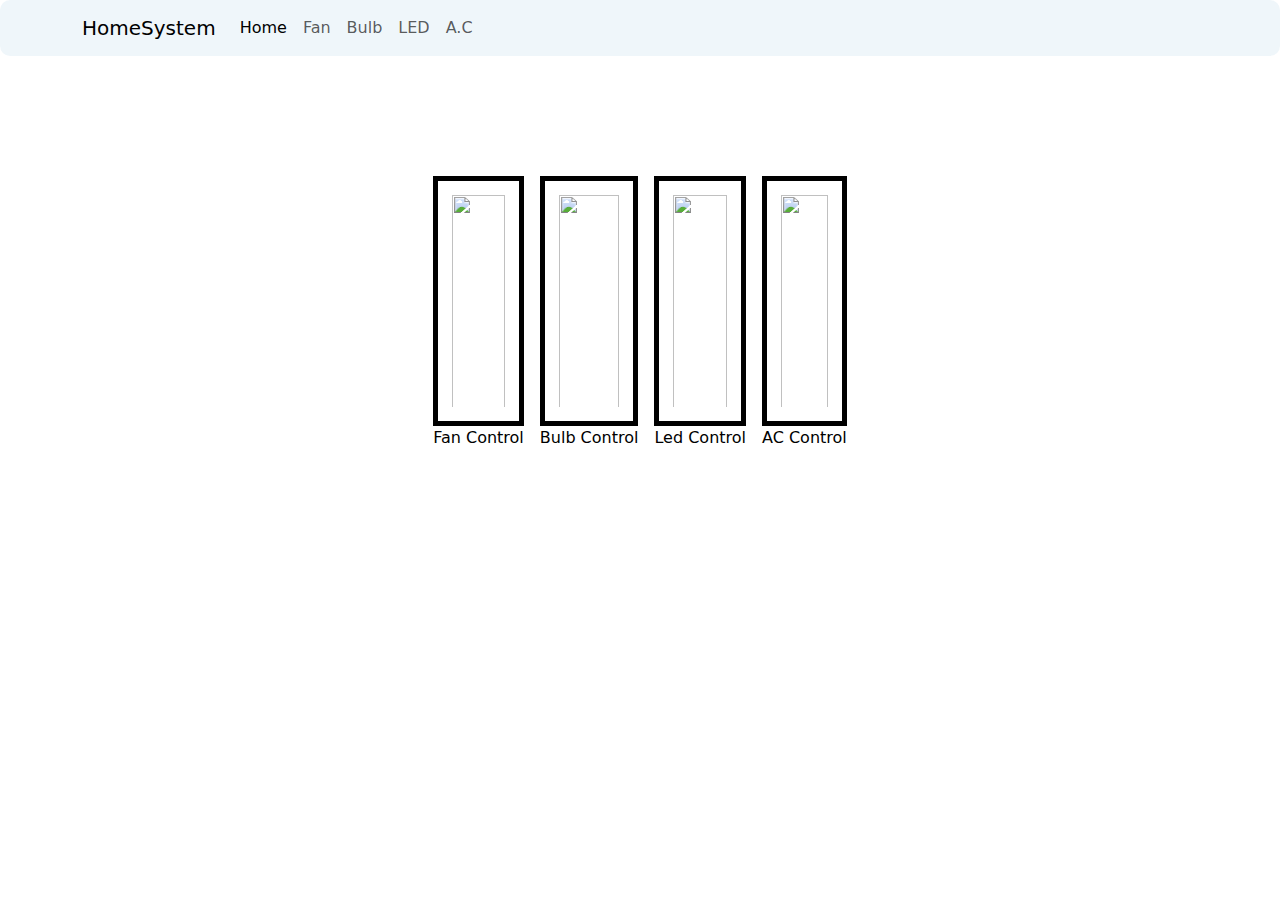
==== index.html @ 8c74f26a "Add files via upload" ====
<!doctype html>
<html lang="en">
  <head>
    <meta charset="utf-8">
    <meta name="viewport" content="width=device-width, initial-scale=1">
    <title>SHome</title>
    <link rel="stylesheet" href="style.css">
    <link href="https://cdn.jsdelivr.net/npm/bootstrap@5.3.3/dist/css/bootstrap.min.css" rel="stylesheet" integrity="sha384-QWTKZyjpPEjISv5WaRU9OFeRpok6YctnYmDr5pNlyT2bRjXh0JMhjY6hW+ALEwIH" crossorigin="anonymous">
  </head>
  <body>
    <nav class="navbar navbar-expand-lg">
        <div class="container-md">          
            <a class="navbar-brand" href="#">HomeSystem</a>
          <button class="navbar-toggler" type="button" data-bs-toggle="collapse" data-bs-target="#navbarSupportedContent" aria-controls="navbarSupportedContent" aria-expanded="false" aria-label="Toggle navigation">
            <span class="navbar-toggler-icon"></span>
          </button>
          <div class="collapse navbar-collapse" id="navbarSupportedContent">
            <ul class="navbar-nav me-auto mb-2 mb-lg-0">
              <li class="nav-item">
                <a class="nav-link active hamara" aria-current="page" href="index.html">Home</a>
              </li>
              <li class="nav-item">
                <a class="nav-link hamara" href="fan.html">Fan</a>
              </li>
              <li class="nav-item">
                <a class="nav-link hamara" href="bulb.html">Bulb</a>
              </li>
              <li class="nav-item">
                <a class="nav-link hamara" href="led.html">LED</a>
              </li>
              <li class="nav-item">
                <a class="nav-link hamara" href="ac.html">A.C</a>
              </li>
            </ul>
          </div>
        </div>
      </nav>
      <div class="gallery">
        <a href="fan.html"> <img class="photos" src="https://cdn-icons-png.flaticon.com/512/556/556878.png"> <p class="texthaiyeh" style="text-align: center;">Fan Control</p></a>
        <a href="bulb.html"> <img class="photos" src="https://cdn-icons-png.flaticon.com/512/427/427735.png"> <p class="texthaiyeh"  style="text-align: center;">Bulb Control</p></a>
        <a href="led.html"> <img class="photos" src="https://cdn-icons-png.flaticon.com/512/8534/8534359.png"> <p class="texthaiyeh"  style="text-align: center;">Led Control</p></a>
        <a href="ac.html"> <img class="photos" src="https://cdn-icons-png.flaticon.com/512/911/911409.png"> <p class="texthaiyeh"  style="text-align: center;">AC Control</p></a>
    </div>
  </body>
</html>
---- style.css ----
.navbar{
    background-color: rgba(207, 228, 241, 0.329);
    border-radius: 10px;
    
    
}
.my-element {
    width: 200px;
    height: 100px;
  }

  .gallery {
    display: flex;
    flex-direction: row;
    flex-wrap: wrap;
    justify-content: center;
    align-items: center;
    gap: 16px;
    max-width: 1400px;
    margin: 0 auto;
    padding: 20px 10px;
  }

  .gallery img {
    width: 100%;
    margin-top: 100px;
    max-width: 300px;
    height: 250px;
    border-left: 5px black solid;
    border-top: 5px black solid;
    border-right: 5px black solid;
    border-bottom: 5px black solid;
    padding: 14px 14px;
  }
  body{
    background-color: #1c87c9;
  }

.buttonhaiyeh:hover{
    color: rgb(200, 189, 189);
}

.texthaiyeh{
    color: black;
}

.buttonkadiv a{
    text-decoration: none;
}

.gallery a{
    text-decoration: none;
}

.ledbuttonhai:hover{
    color: grey;
}
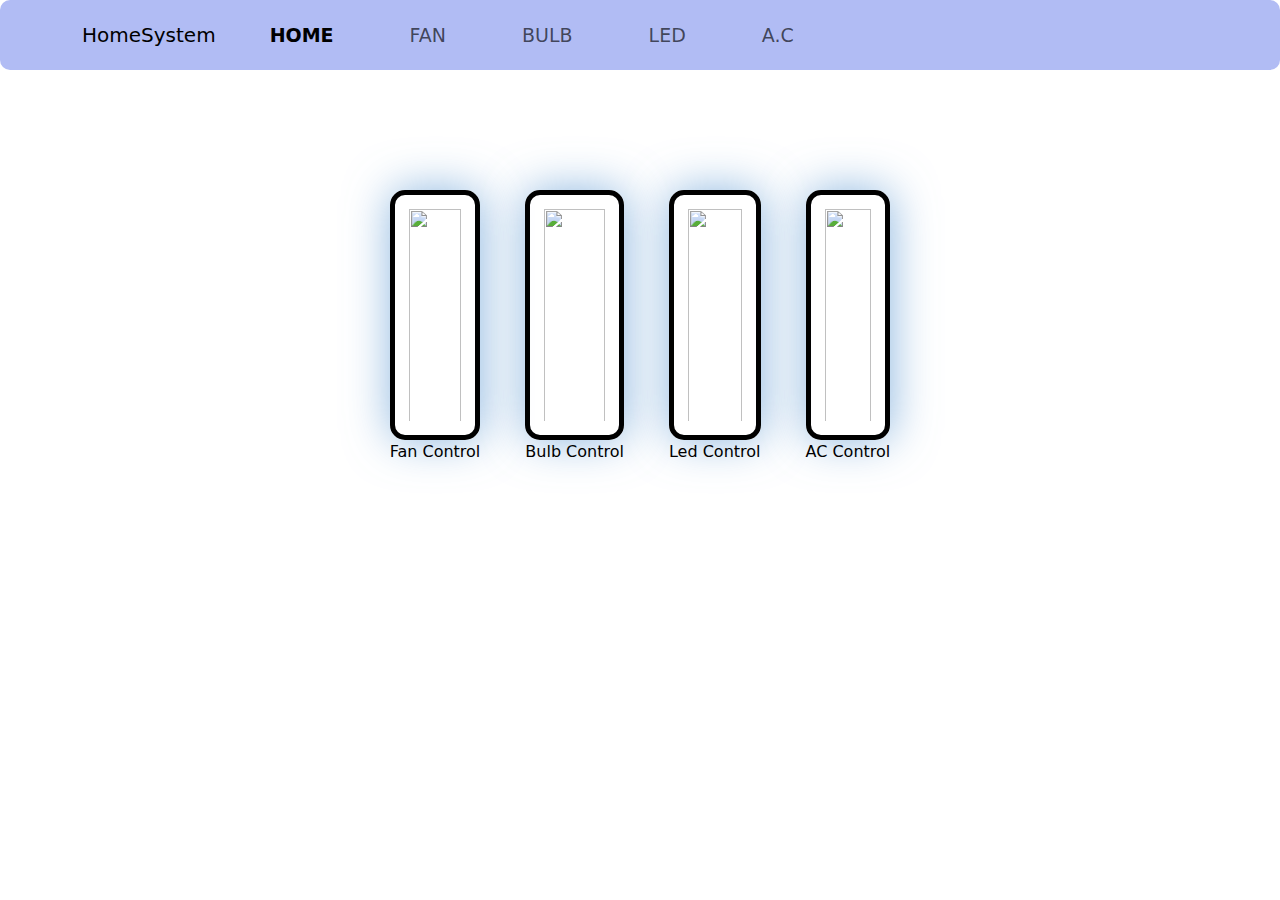
==== commit 9e37eb96: "Add files via upload" ====
--- a/index.html
+++ b/index.html
@@ -7,23 +7,23 @@
     <link rel="stylesheet" href="style.css">
     <link href="https://cdn.jsdelivr.net/npm/bootstrap@5.3.3/dist/css/bootstrap.min.css" rel="stylesheet" integrity="sha384-QWTKZyjpPEjISv5WaRU9OFeRpok6YctnYmDr5pNlyT2bRjXh0JMhjY6hW+ALEwIH" crossorigin="anonymous">
   </head>
-  <body>
+  <body style="background-color: white">
     <nav class="navbar navbar-expand-lg">
         <div class="container-md">          
-            <a class="navbar-brand" href="#">HomeSystem</a>
+            <a class="navbar-brand" style="font-size: 20px;" href="#">HomeSystem</a>
           <button class="navbar-toggler" type="button" data-bs-toggle="collapse" data-bs-target="#navbarSupportedContent" aria-controls="navbarSupportedContent" aria-expanded="false" aria-label="Toggle navigation">
             <span class="navbar-toggler-icon"></span>
           </button>
           <div class="collapse navbar-collapse" id="navbarSupportedContent">
             <ul class="navbar-nav me-auto mb-2 mb-lg-0">
               <li class="nav-item">
-                <a class="nav-link active hamara" aria-current="page" href="index.html">Home</a>
+                <a class="nav-link active hamara" style="font-weight: bold; color: black;" aria-current="page" href="index.html">HOME</a>
               </li>
               <li class="nav-item">
-                <a class="nav-link hamara" href="fan.html">Fan</a>
+                <a class="nav-link hamara" href="fan.html">FAN</a>
               </li>
               <li class="nav-item">
-                <a class="nav-link hamara" href="bulb.html">Bulb</a>
+                <a class="nav-link hamara" href="bulb.html">BULB</a>
               </li>
               <li class="nav-item">
                 <a class="nav-link hamara" href="led.html">LED</a>
--- a/style.css
+++ b/style.css
@@ -1,8 +1,22 @@
+
 .navbar{
-    background-color: rgba(207, 228, 241, 0.329);
+    background-color: rgb(177, 188, 244);
     border-radius: 10px;
-    
-    
+    height: 70px;
+    font-size: 19px;
+}
+
+.navbar-nav > li {
+    padding-left: 30px;
+    padding-right: 30px;
+}
+
+.hamara{
+    transition: transform 0.4s ease;
+}
+
+.hamara:hover{
+    transform:scale(1.2) ;
 }
 .my-element {
     width: 200px;
@@ -15,7 +29,7 @@
     flex-wrap: wrap;
     justify-content: center;
     align-items: center;
-    gap: 16px;
+    gap: 45px;
     max-width: 1400px;
     margin: 0 auto;
     padding: 20px 10px;
@@ -32,20 +46,56 @@
     border-bottom: 5px black solid;
     padding: 14px 14px;
   }
-  body{
-    background-color: #1c87c9;
-  }
+ 
+.fan-control{
+    max-width: 300px;
+    margin: auto;
+    padding: 20px;
+    border: 1px solid black;
+    border-radius: 50px;
+    border: 2px solid #0511eb;
+    text-align: center;
+    box-shadow: 0px 2px 107px -2px rgba(80,124,202,0.75);
+}
 
-.buttonhaiyeh:hover{
-    color: rgb(200, 189, 189);
+.ledbox{
+    max-width: 550px;
+    height: 370px;
+    margin: auto;
+    padding: 20px;
+    border: 1px solid black;
+    border-radius: 50px;
+    text-align: center;
+    box-shadow: 0 4px 8px 0 rgb(2, 65, 236);
+    transition: box-shadow 0.3s;
+}
+
+.fanka{
+    font-size: larger;
+    font-family: 'Segoe UI', Tahoma, Geneva, Verdana, sans-serif;
+    
+}
+
+.buttonr:hover{
+    background-color: rgb(164, 55, 55);
+}
+
+.buttonb:hover{
+    background-color: #36349b;
+}
+
+.buttong:hover{
+    background-color: rgb(57, 148, 48);
 }
 
 .texthaiyeh{
     color: black;
 }
 
-.buttonkadiv a{
-    text-decoration: none;
+.sbut{
+    height: 50px;
+    width: 150px;
+    border-radius: 25px;
 }
 
 .gallery a{
@@ -56,3 +106,30 @@
     color: grey;
 }
 
+.photos{
+    border-radius: 15px;
+    box-shadow: 1px 0px 45px 0px rgba(101,158,212,0.75);
+}
+
+.photos:hover{
+    background-color: rgb(168, 242, 255);
+    transition-duration: 0.4s;
+}
+
+.sbut{
+    row-gap: 4px;
+}
+
+.fanstatus{
+    height: 100px;
+    width: 100px;
+}
+
+.settemp:active{
+    color: aqua;
+}
+
+.buttonled:active{
+    color:aqua;
+    transition: 0.1s;
+}